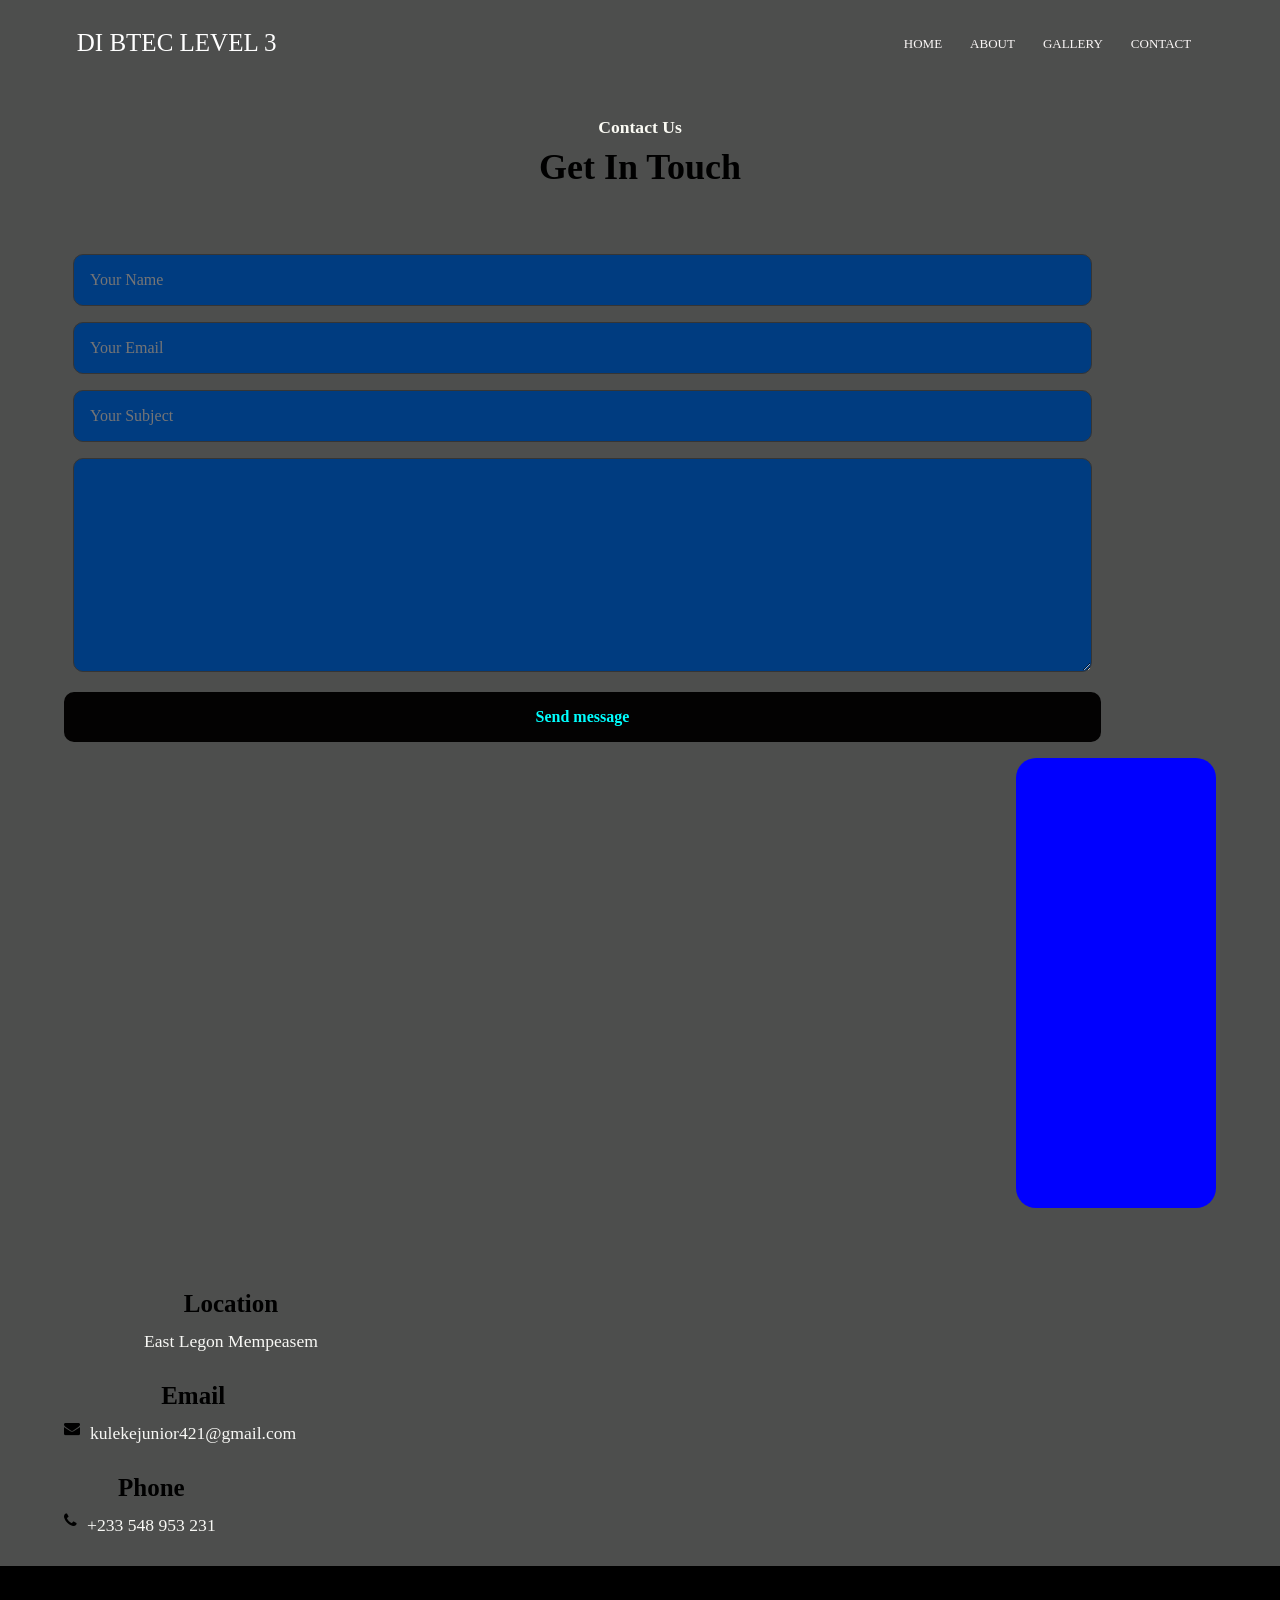
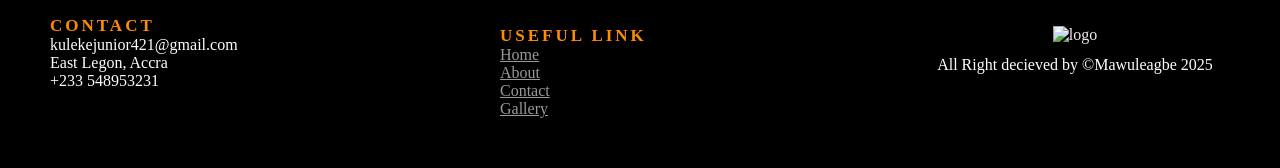
==== Pearson work/contact.html @ 20757c59 "Add files via upload" ====
<!DOCTYPE html>
<html lang="en">
<head>
    <meta charset="UTF-8">
    <link rel="shortcut icon" href="/image/favicon.png" type="favicon">
    <meta name="viewport" content="width=device-width, initial-scale=1.0">
    <link rel="stylesheet" href="style.css">
    <link rel="stylesheet" href="https://stackpath.bootstrapcdn.com/font-awesome/4.7.0/css/font-awesome.min.css">
    <link rel="preconnect" href="https://fonts.gstatic.com">
    <link href="https://font.googleapis.com/css2? family=Poppins:wght@100;200;400;600;700&display=swap"
    rel="stylesheet">
    <title>Tourism</title>
</head>
<body class="boo">
    <nav class nav>
        <div class="logo"> DI BTEC LEVEL 3</div>
        <div class="nav-links" id="navLinks">
            <i class="fa fa-times" onclick="hideMenu()"></i>
            <ul>
                <li><a href="index.html">HOME</a></li>
                <li><a href="">ABOUT</a></li>
                <li><a href="gallery.html">GALLERY</a></li>
                <li><a href="contact.html">CONTACT</a></li>
            </ul>
        </div>
        <i class="fa fa-bars" onclick="showMenu()" ></i>
    </nav>
    <section class="container">
        <h2 class="sectionHeader">Contact Us</h2>
        <h1 class="heading">Get In Touch</h1>
        <!-- <p class="para">Lorem ipsum dolor sit amet conse</p> -->
        <div class="contactform">
            <form action="a">
                <!-- <h1 class="sub-heading">Need Support</h1> -->
                <!-- <p class="para para2">
                   Contact us for a quote, help to join   
                </p> -->

                <input type="text" class="input" placeholder="your name">
                <input type="text" class="input" placeholder="your email">
                <input type="text" class="input" placeholder="your subject">
                <textarea class="input"cols="30" rows="10"></textarea>
                <input type="submit" class="input submit" value="Send message">

            </form>
            <div class="map-container">
                <div class="map8g"></div>
                <div class="map">
                    <iframe src="https://www.google.com/maps/embed?pb=!1m18!1m12!1m3!1d3970.4157065157115!2d-0.16324250000005053!3d5.652848500000009!2m3!1f0!2f0!3f0!3m2!1i1024!2i768!4f13.1!3m3!1m2!1s0xfdf9d5c6197bc49%3A0x63f3a9eb1b2b9837!2sDTI%20Campus%20Accra%20Ghana!5e0!3m2!1sen!2sgh!4v1743867372008!5m2!1sen!2sgh" width="600" height="450" style="border:0;" allowfullscreen="" loading="lazy" referrerpolicy="no-referrer-when-downgrade"></iframe>                </div>
            </div>
        </div>
        <div class="contactmethod">
            <div class="method">
                <i class="fa fa-location contacticon"></i>
                <article class="text">
                    <h1 class="sub">Location</h1>
                    <p class="para">East Legon Mempeasem</p>
                </article>
            </div>
            <div class="method">
                <i class="fa fa-envelope"></i>
                <article class="text">
                    <h1 class="sub">Email</h1>
                    <p class="para">kulekejunior421@gmail.com</p>
                </article>
            </div>
            <div class="method">
                <i class="fa fa-phone "></i>
                <article class="text">
                    <h1 class="sub">Phone</h1>
                    <p class="para">+233 548 953 231</p>
                </article>
            </div>
        </div>
    </section>
    
    <footer class="footer">
        <div class="left-area">
            <h2 class="h2">Contact</h2>
            <ul class="box">
                <li>kulekejunior421@gmail.com</li>
                <li>East Legon, Accra</li>
                <li>+233 548953231</li>

            </ul>
        </div>
        <ul class="right-area">
            <li class="link-area">

                <ul class="box h-box">
                <h2 class="h2"> Useful link</h2>
                <li><a href="index.html">Home</a></li>
                <li><a href="Elmina.html">About</a></li>
                <li><a href="contact.html">Contact</a></li>
                <li><a href="gallery.html">Gallery</a></li>
                </ul>
            </li> 
        </ul>
        <div class="footer-bottom">
            <img src="/image/ministry.png" alt="logo">
            <p>All Right decieved by &copy;Mawuleagbe 2025</p>
        </div>
    </footer>




    <script>
        var navLinks =document.getElementById("navLinks");

        function showMenu(){
            navLinks.style.right = "0";
        }

        function hideMenu(){
            navLinks.style.right = "-200px";
        }
    </script>
</body>
</html>
---- Pearson work/style.css ----
*{
    margin: 0;
    padding: 0;
    font-family: "Poppins", "sans-serif";
    /* box-sizing: border-box; */
}
body{
    overflow-x: hidden;
}
.header{
    min-height: 100vh;
    width: 100%;
    background-image: linear-gradient(rgba(0, 0, 0, 0.658), rgba(0, 0, 0, 0.589), rgba(0, 0, 0, 0.61)), url(/image/independence_square_2.jpg);
    background-position: center;
    position: relative;
    overflow-x: hidden;
}
.logo{
    color: white;
    font-size: 25px;
}
nav{
    display: flex;
    padding: 2% 6%;
    justify-content: space-between;
    align-items: center;
}
nav img{
    width: 150px;

}
.naav-links{
    flex: 1;
    text-align: right;
}
.nav-links ul li{
list-style: none;
display: inline-block;
padding: 8px 12px;
position: relative;
}
.nav-links ul li a{
    color: rgb(250, 246, 246);
    text-decoration: none;
    font-size: 13px;
}
.nav-links ul li::after{
    /* content: ""; */
    width: 0%;
    height: 2px;
    background:#f44336 ;
    display: block;
    margin: auto;
    transition: 1s;
    overflow-x: hidden;
}
.nav-links ul li:hover::after{
    width: 100%;
}
.text-box{
    width: 90%;
    color: white;
    position: absolute;
    top: 50%;
    left: 50%;
    transform: translate(-50%,-50%);
    text-align: center;
}
.text-box h1{
    font-size: 62px;
}
.text-box p{
    line-height: 2rem;
    margin: 10px 0 40px;
    font-size: 1.4rem;
    color: rgb(248, 239, 239);
}
.hero-btn{
    display: inline-block;
    text-decoration: none;
    color: #fff;
    border: 1px solid #fff;
    padding: 12px 34px;
    font-size: 15px;
    background: transparent;
    position: relative;
    cursor: pointer;
}
.hero-btn:hover{
    border: 1px solid #f44336;
    background: #f44336;
    transition: 1s;
}
nav .fa{
    display: none;
}
@media(max-width: 700px){
    .text-box h1{
        font-size: 35px;
    }
    .nav-links ul li{
        display: block;
    }
    .nav-links{
        position: absolute;
        background: #f44336;
        height: 300px;
        width: 140px;
        top: 0;
        right: -200px;
        text-align: left;
        z-index: 2;
        transition: 1s;
    }
    nav .fa{
        display: block;
        color: #fff;
        margin: 10px;
        font-size: 22px;
        cursor: pointer;
    }
    .nav-links ul{
        padding: 30px;
    }

}

.elmina{
    width: 80%;
    margin: auto;
    text-align: center;
    padding-top: 40px;
}
h1{
    font-size: 36px;
    font-weight: 600px;
}
p{
    color: black;
    font-size: 16px;
    font-weight: 300px;
    line-height: 22px;
    padding: 10px;
}
.about_section{
    background-color: antiquewhite;
    position: relative;
    width: 100%;
    height: auto;
    /* padding: 100px; */
    display: flex;
    align-items: center;
}
.image_section{
    width: 54%;
    height: auto;
    border-radius: 4px;
    overflow: hidden;
}
.about_img{
    width: 100%;
    height: 70vh;
    object-fit: cover;
    object-position: center;
}
.content_section{
    position: absolute;
    width: 50%;
    height: auto;
    border-radius: 4px;
    right: 5px;
    background: #4682b4;
    align-items: flex-start;
    justify-content: start;
}
.about_desc{
    font-size: 1rem;
    line-height: 1.2rem;
    color: rgb(8, 8, 8);
    margin-bottom: 1.3rem;
}
.about_btn{
    margin-bottom: 15px;
    color: #fff;
    border: 1px solid #fff;
    padding: 8px 14px;
    font-size: 15px;
    background: transparent;
    position: relative;
    cursor: pointer;
    
}
.know{
    margin-bottom: 15px;
    color: #0f0e0e;
    border: 1px solid #0c0b0b;
    padding: 8px 14px;
    font-size: 15px;
    background: transparent;
    position: relative;
    cursor: pointer;
    
}
.site{
    width: 90%;
    margin: auto;
    text-align: center;
    padding-top: 50px;
}
.row{
    display: flex;
    justify-content: space-between;
}
.campus-col{
    flex-basis: 32%;
    border-radius: 10px;
    margin-bottom: 30px;
    position: relative;
    overflow: hidden;
}
.campus-col img{
    width: 70vh;
    display: block;
    height: 300px;
}
.layer{
    background: transparent;
    height: 100%;
    width: 100%;
    position: absolute;
    top: 0;
    left: 0;
    transition: 0.5s;
}
.layer:hover{
    background: rgba(63, 113, 206, 0.7);
}
.layer h3{
    color: white;
    width: 100%;
    font-weight: 500;
    font-size: 26px;
    bottom: 0;
    left: 50%;
    transform: translateX(-50%);
    position: absolute;
    opacity: 0;
    transform: 0.5s;
}
.layer:hover h3{
   bottom: 49%;
    opacity: 1;
}
.elmina{
    margin-bottom: 1rem;
}

.cta{
    margin: 30px auto;
    width: 90%;
    background-image: linear-gradient(rgba(0, 0, 0, 0.589), rgba(0, 0, 0, 0.568), rgba(0, 0, 0, 0.548)), url(/image/elmina.jpg);
    background-position: center;
    background-size: cover;
    border-radius: 10px;
    text-align: center;
    padding: 100px 0;
    overflow-x: hidden;
}
.cta h1{
    color: #fff;
    margin-bottom: 40px;
    padding: 0;
}
.lly{
    display: inline-block;
    text-decoration: none;
    border: 1px solid #0a0a0a;
    padding: 12px 34px;
    font-size: 15px;
    position: relative;
    cursor: pointer;
}
.gall a{
    border-radius: 10px;
    text-align: center;
    color: #0f0e0e;
}
@media(max-width:700px){
    .cta h1{
        font-size:25px ;
    }
}

/* -----contact_page-----  */
.boo{
    background: rgb(77, 78, 77);
    background-position: center;
    font-family: 'Roboto Serif', serif;
    overflow-x: hidden;


}
.container{
  display: flex; 
  flex-direction: column; 
  text-align: center;
  width: 90%;
  min-width: 550px;
  margin: auto;
  margin-top: 2em;
  overflow-x: hidden;
}
.sectionHeader{
 text-transform: capitalize;  
  font-weight: bold; 
  font-size: 1.1rem;
  color: rgb(250, 250, 243);
  margin-bottom: .5rem;
}
.heading, .sub-heading{
    margin-bottom: .5em;
    font-weight: bold ;
}
.sub-heading{
    text-align: left;
}
.contactform{
    display: grid;
    gap: 3en;
    margin-top: 3em;

}
.para{
    color: rgb(248, 248, 245);
    font-size: 1.1em;
    line-height: 1.5em;
    margin-bottom: 1em;
}
.paara2{
    text-align: left;
}
form{
    width: 90%;
}
.input{
    width: 95%;
    min-width: 50px;
    border: none;
    font-size: 1em;
    padding: 1em;
    /* outline: none; */
    color: white;
    margin-bottom: 1em;
    background-color: rgb(0, 60, 128);
    border-radius: 10px;
    border: 1px solid rgb(53, 53, 53);
}
.input:focus{
    border: 1px solid rgb(211, 24, 24);
}
.input::placeholder{
    text-transform: capitalize;
}
.submit{
    background-color:rgb(3, 2, 2) ;
    border: none;
    color: aqua;
    font-weight:bold;
    cursor: pointer;
    width: 100%;
}

.map-container{
    position: relative;
    width: 100%;
    height: 500px;

}

.map8g{
    position: absolute;
    background-color: blue;
    top: 0;
    right: 0;
    width: 200px;
    height: 90%;
    border-radius: 20px;
}
.map{
    position: absolute;
    bottom: 0;
    left: 0;
    width: 90%;
    height: 90%;
    /* background-color: yellow; */

}
.map iframe{
    width: 100%;
    height: 100%;
}
.contactmethod{
    display: flex;
    flex-direction: column;
    margin-top: 2em;
    text-align: left;
}
.method{
    display: flex;
    align-items: center;
}
.contacticon{
    font-size: 2em;
    color: white;
    width: 70px;
}
.sub{
    font-size: 25px;
}

/* -----responsive style------ */
@media (max-width: 768px) {
    .container {
      min-width: auto;
      width: 95%;
      text-align: center;
    }
  
    .sub-heading, .paara2 {
      text-align: center;
    }
  
    .map-container {
      height: 400px;
    }
  
    .map8g {
        overflow-x: hidden;
      display: none;
    }
  
    .map {
      width: 100%;
      left: 0;
    }
  
    .input {
      width: 100%;
    }
  
    .contactmethod {
      text-align: center;
      align-items: center;
    }
  
    .method {
      justify-content: center;
      flex-direction: column;
    }
  
    .contacticon {
      margin-bottom: 0.5em;
    }
  
    .submit {
      width: 100%;
    }
  }
  
  @media (max-width: 480px) {
    .heading,
    .sub-heading {
      font-size: 1.2em;
    }
  
    .sectionHeader {
      font-size: 1rem;
    }
  
    .para {
      font-size: 1em;
    }
  
    .container {
      padding: 0 10px;
    }
  
    .map-container {
      height: 300px;
    }
  }

/* ------elmina_castle------ */
.nav{
    background: #0c0b0b;
    overflow-x: hidden;
}
.cont {
    display: flex;
    flex-wrap: wrap;
    align-items: center;
    justify-content: center;
    padding: 60px;
    gap: 20px;
  }

  .text-section {
    flex: 1 1 300px;
    max-width: 500px;
  }
  .text h1{
    text-align: center;
  }

  .text-section h1 {
    font-size: 2rem;
    margin-bottom: 15px;
  }

  .text-section p {
    font-size: 1rem;
    line-height: 1.5;
  }
  .gungeon{
    justify-content: space-between;
    display: flex;
    max-width: 600px;
  }
  .gungeon img{
    margin-left: 70px;
    align-items: center;
    width: 100%;
    height: auto;
    border-radius: 12px;
  }

  .image-section{
    display: flex;
    flex: 1 1 300px;
    max-width: 600px;
  }

  .image-section img {
    width: 100%;
    height: auto;
    border-radius: 12px;
  }

  @media (max-width: 768px) {
    .cont {
      flex-direction: column;
      padding: 40px 15px;
    }
  
    .text-section, 
    .image-section {
      max-width: 100%;
      text-align: center;
    }
  
    .gungeon {
      flex-direction: column;
      align-items: center;
    }
  
    .gungeon img {
      margin-left: 0;
    }
  }
  
  @media (max-width: 480px) {
    .text-section h1 {
      font-size: 1.5rem;
    }
  
    .text-section p {
      font-size: 0.95rem;
    }
  
    .cont {
      padding: 30px 10px;
    }
  }

  @media (max-width: 768px) {
    .container {
      flex-direction: column;
    }
    
}




  /* ------footer----- */


 .footer{    
    display: flex;
    flex-flow: row wrap;
    padding: 50px;
    color: #fff;
    background-color: #000;
}
.footer > *{
    flex:1 100px ;
}
.left-area{
    margin-right: 15em;
}
.footer-bottom img{
    width: 155px;
}
.h2{
    font-size: 17px;
    font-weight: 600;
    text-transform: uppercase;
    color: darkorange;
    letter-spacing: 3px;
}
.footer ul {
    list-style: none;
    padding-left: 0;
}
.footer li{
    text-decoration: none;
}
.right-area{
    display: flex;
    flex-wrap: row wrap;
}
.right-area > *{
    flex: 1 50%;
    margin-right: 1.25em;
}
.box a{
    color:#999 ;
}
.footer-bottom{
    text-align: center;
    color: #f0e9e9;
    padding-top: 10px;
}
.footer-bottom p{
    color: white;
}
.left-area p{
    padding-right: 20%;
    color:#999;
}
.social{
    margin-top: 2.2em;
}
.social a{
    background: darkorange;
    width: 40px;
    height: 40px;
    display: inline-block;
    margin-right: 10px;
}
.link-area{
    margin-top: 10px;
}
.social a i{
    color: #e7f2f4;
    padding: 10px 12px;
    font-size: 20px;

}
.btn{
    border: none;
    background: darkorange;
    color: #fff;
    padding: 10px 30px;
}
.search-box input{
    height: 36px;
}
@media  screen and (min-width: 600px){
    .right> *{
        flex: 1;
    }
    .left-area{
        flex:1 0px;
    }
    .right-area{
        flex:2 0px;
    }

    .nav-links{
        overflow-x: hidden;

    }
}
@media sreen and (max-width: 600px){
    .footer{
        padding: 15px;
    }
    .main{
        font-size: 55px;
    }
}
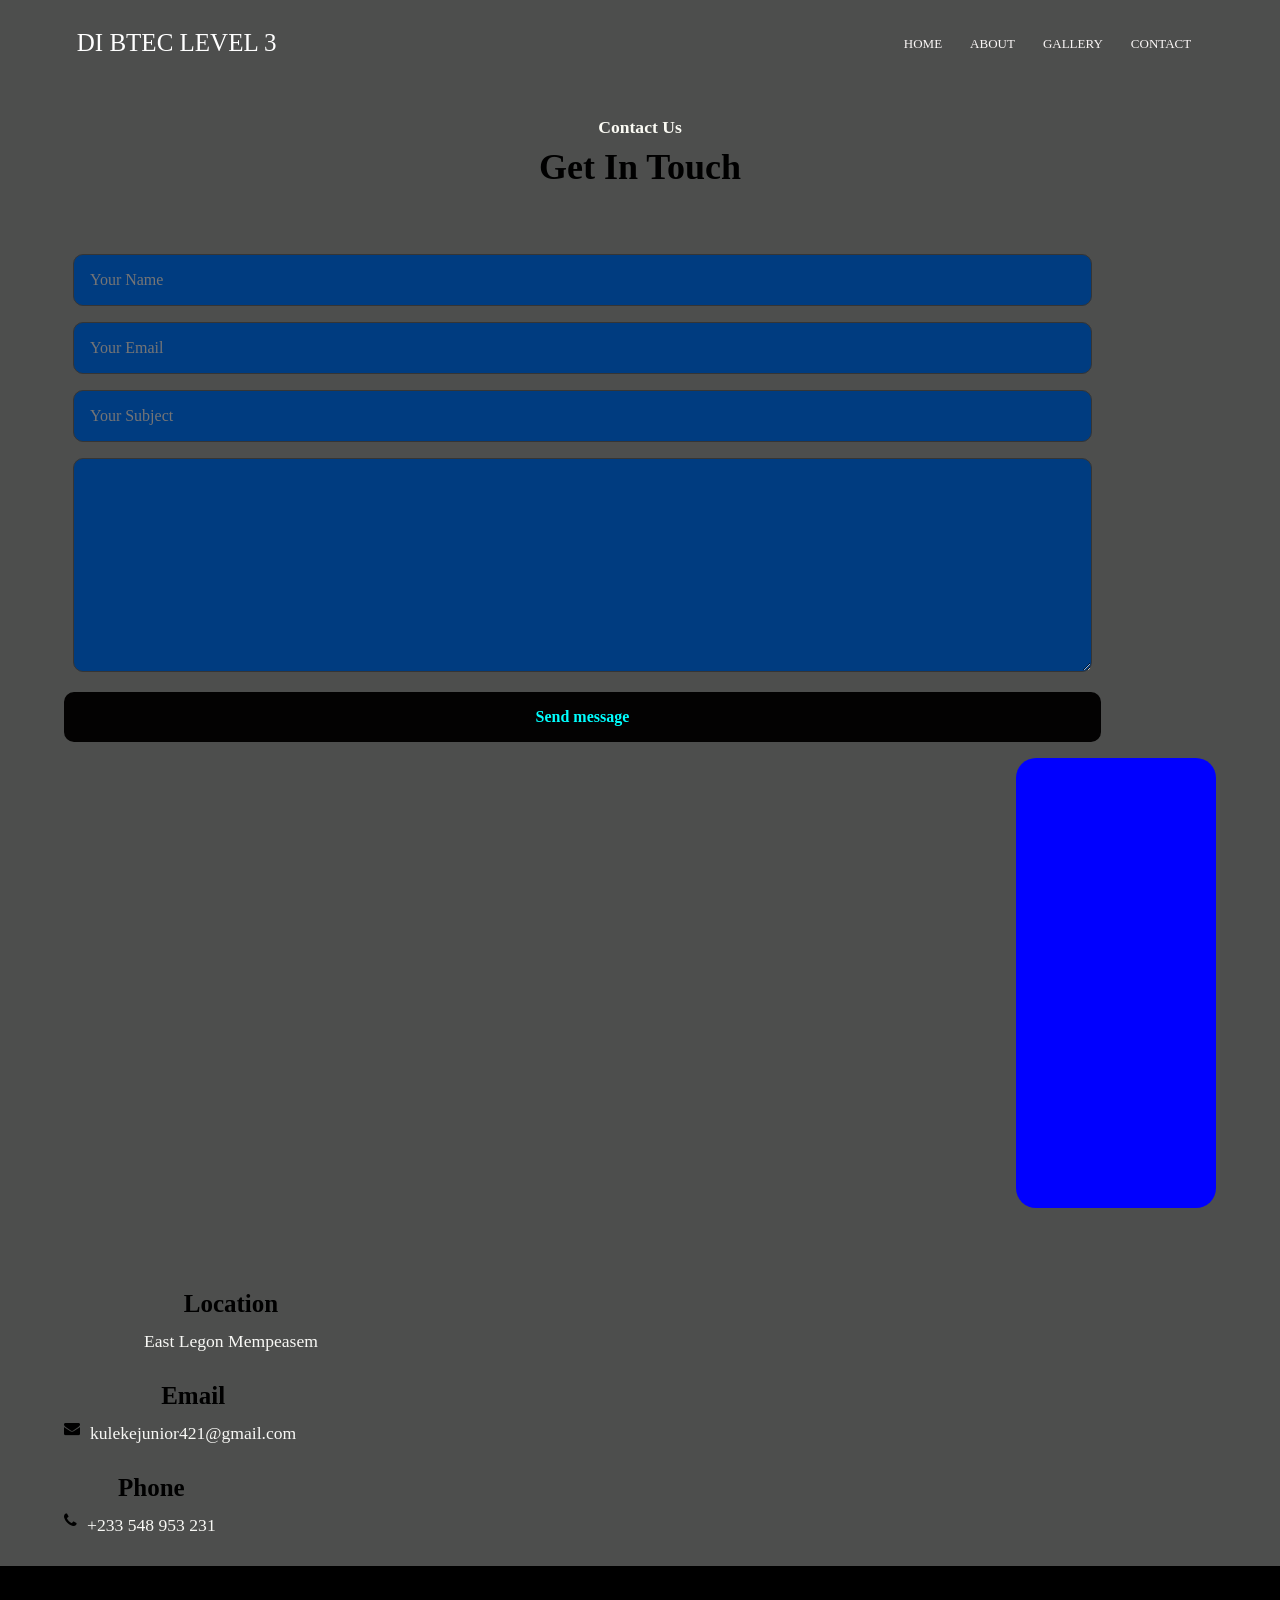
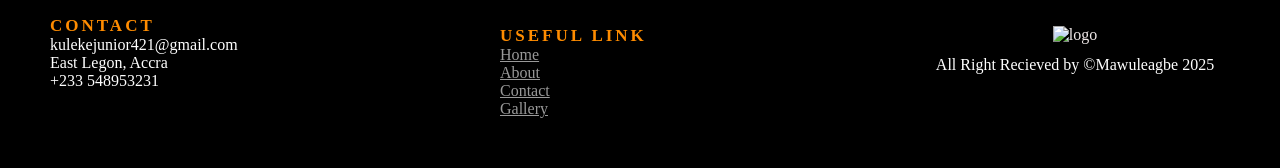
==== commit 3ee00823: "Update contact.html" ====
--- a/Pearson work/contact.html
+++ b/Pearson work/contact.html
@@ -98,7 +98,7 @@
         </ul>
         <div class="footer-bottom">
             <img src="/image/ministry.png" alt="logo">
-            <p>All Right decieved by &copy;Mawuleagbe 2025</p>
+            <p>All Right Recieved by &copy;Mawuleagbe 2025</p>
         </div>
     </footer>
 
@@ -117,4 +117,4 @@
         }
     </script>
 </body>
-</html>+</html>
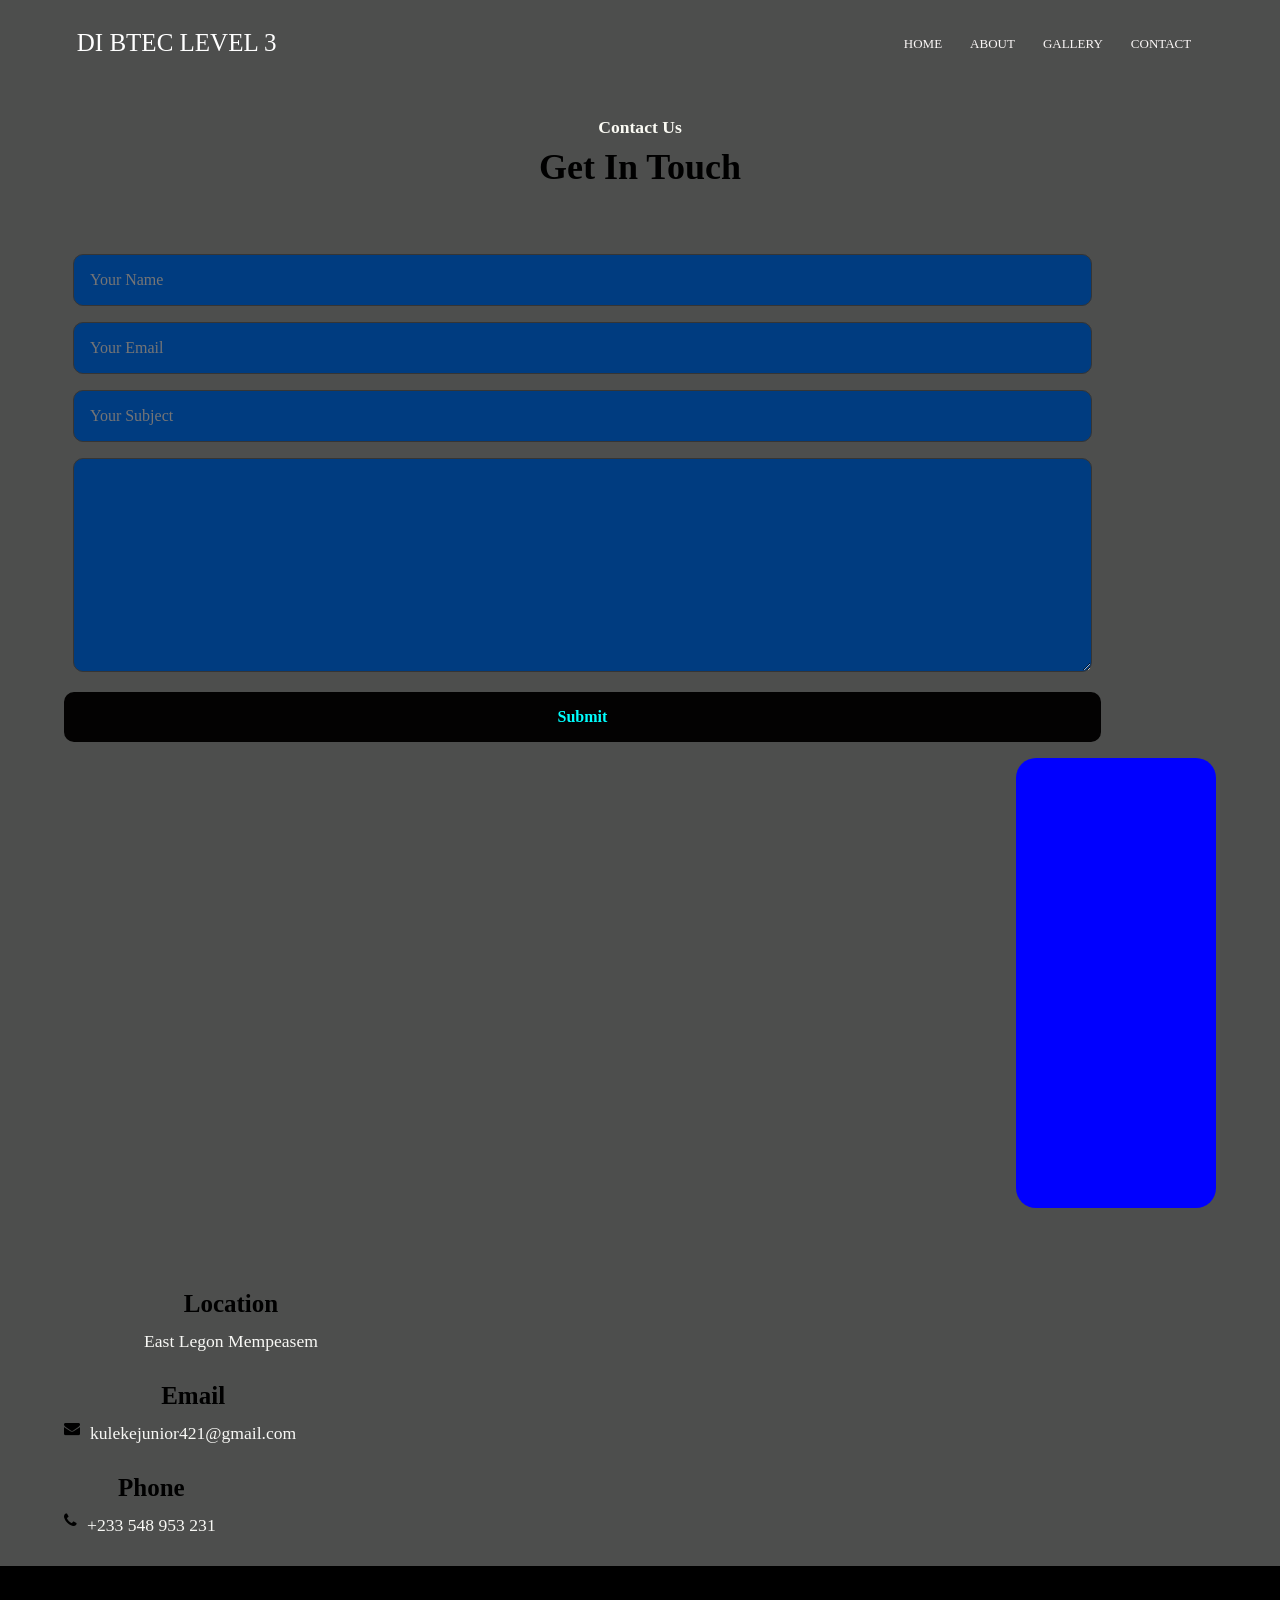
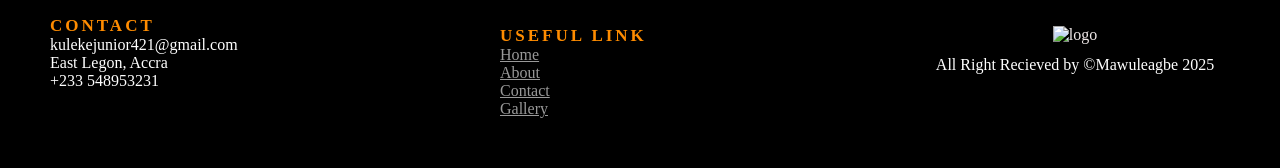
==== commit b28273b1: "Update contact.html" ====
--- a/Pearson work/contact.html
+++ b/Pearson work/contact.html
@@ -9,7 +9,7 @@
     <link rel="preconnect" href="https://fonts.gstatic.com">
     <link href="https://font.googleapis.com/css2? family=Poppins:wght@100;200;400;600;700&display=swap"
     rel="stylesheet">
-    <title>Tourism</title>
+    <title>Contact Us</title>
 </head>
 <body class="boo">
     <nav class nav>
@@ -18,7 +18,7 @@
             <i class="fa fa-times" onclick="hideMenu()"></i>
             <ul>
                 <li><a href="index.html">HOME</a></li>
-                <li><a href="">ABOUT</a></li>
+                <li><a href="Elmina.html">ABOUT</a></li>
                 <li><a href="gallery.html">GALLERY</a></li>
                 <li><a href="contact.html">CONTACT</a></li>
             </ul>
@@ -40,7 +40,7 @@
                 <input type="text" class="input" placeholder="your email">
                 <input type="text" class="input" placeholder="your subject">
                 <textarea class="input"cols="30" rows="10"></textarea>
-                <input type="submit" class="input submit" value="Send message">
+                <input type="submit" class="input submit" value="Submit">
 
             </form>
             <div class="map-container">
